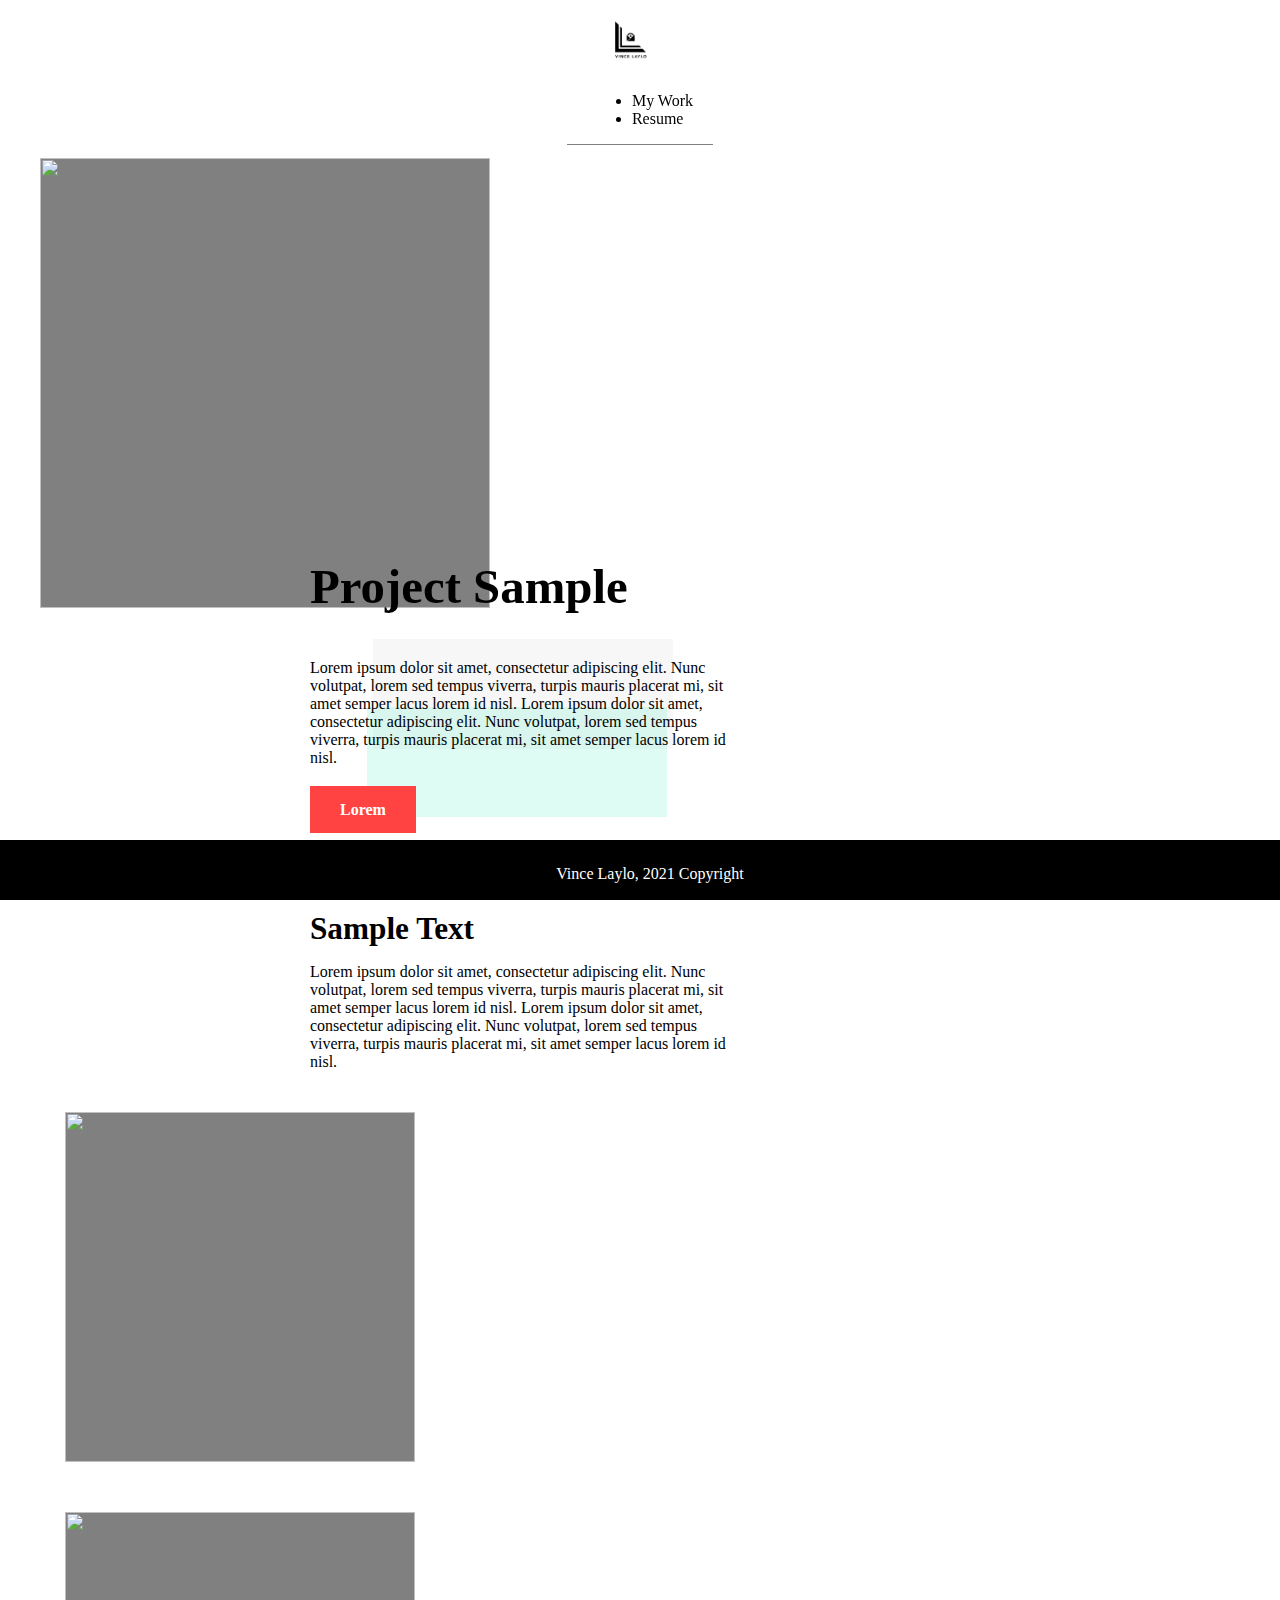
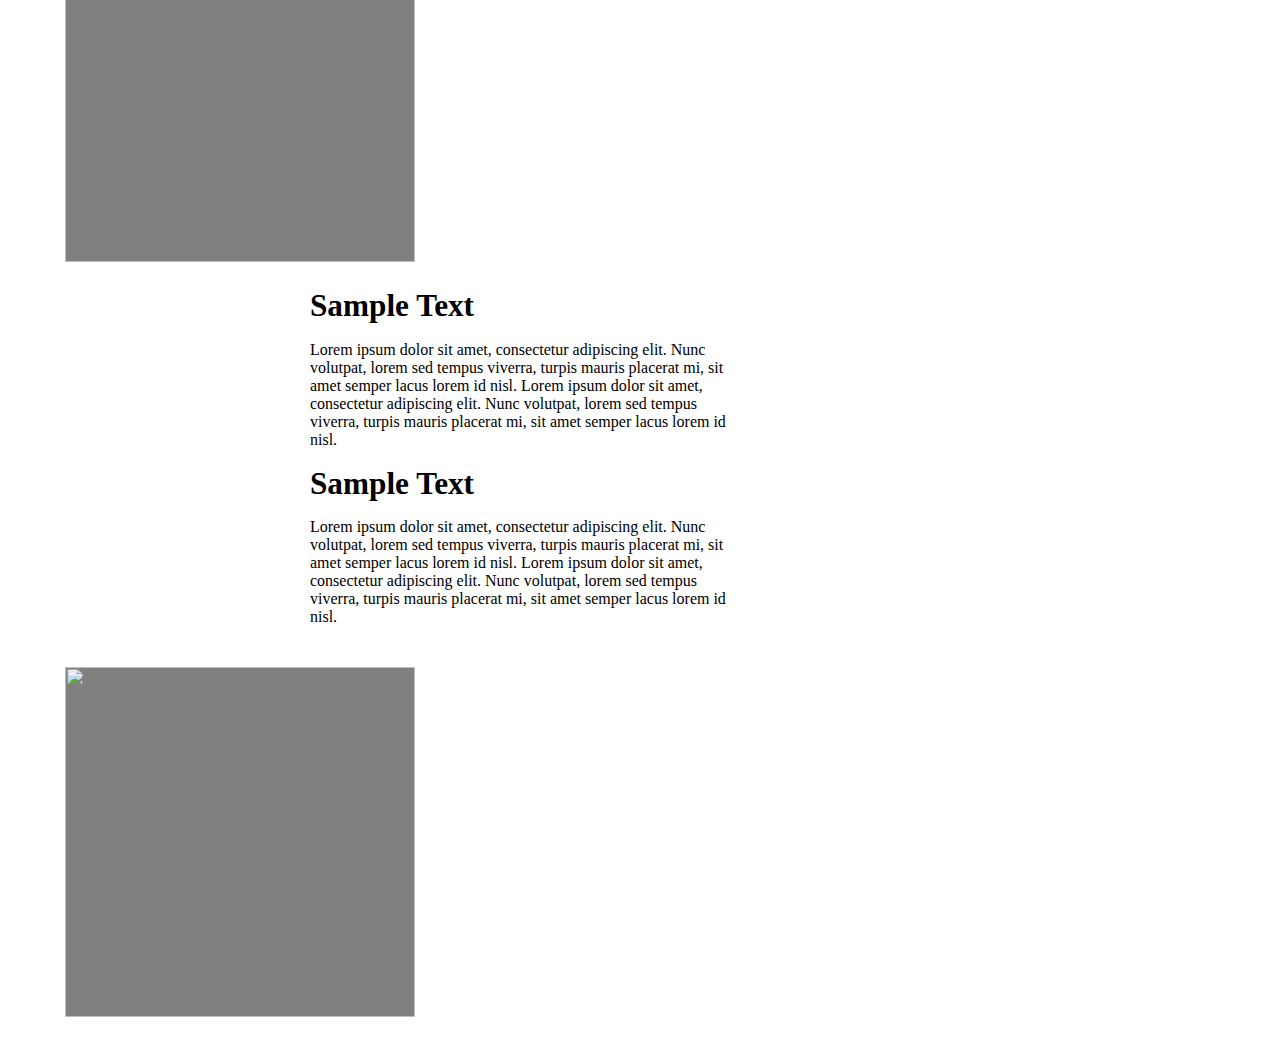
==== work.html @ e9a9c09b "first commit" ====
<!doctype html>
<html lang="en">
  <head>
    <link rel="icon" href="img\Group 19.png" type="image/x-icon"> 

    <link rel="stylesheet" href="css/style.css">
  	<title>Vince Laylo Type Hierarchy</title>
    <meta charset="utf-8">
    <meta name="viewport" content="width=device-width, initial-scale=1, shrink-to-fit=no">
    <meta name="description" content="Vince Laylo Portfolio" name="description">
    <link href="https://cdn.jsdelivr.net/npm/bootstrap@5.1.1/dist/css/bootstrap.min.css" rel="stylesheet" integrity="sha384-F3w7mX95PdgyTmZZMECAngseQB83DfGTowi0iMjiWaeVhAn4FJkqJByhZMI3AhiU" crossorigin="anonymous">
    <script src="https://cdn.jsdelivr.net/npm/bootstrap@5.1.1/dist/js/bootstrap.bundle.min.js" integrity="sha384-/bQdsTh/da6pkI1MST/rWKFNjaCP5gBSY4sEBT38Q/9RBh9AH40zEOg7Hlq2THRZ" crossorigin="anonymous"></script>
    <link href="https://cdn.jsdelivr.net/npm/bootstrap@5.1.3/dist/css/bootstrap.min.css" rel="stylesheet" integrity="sha384-1BmE4kWBq78iYhFldvKuhfTAU6auU8tT94WrHftjDbrCEXSU1oBoqyl2QvZ6jIW3" crossorigin="anonymous">
    <link rel="stylesheet" href="https://use.typekit.net/fyn1bsd.css">

  </head>
  <body>
    <!-- NAV a -->
    <div id="nav" class="container-fluid">
      <nav class="navbar navbar-expand-lg navbar-light">
        <a class="navbar-brand" href="index.html"><img id="logo" src="img\Group 9.png"></a>
        <!-- <button class="navbar-toggler" type="button" data-toggle="collapse" data-target="#navbarSupportedContent" aria-controls="navbarSupportedContent" aria-expanded="false" aria-label="Toggle navigation">
          <span class="navbar-toggler-icon"></span>
        </button> -->
      
        <div class="collapse navbar-collapse" id="navbarSupportedContent">
          <ul class="navbar-nav mr-auto">
              <li class="nav-item active">
                <a  href="index.html">My Work</a>
              </li>
              <li class="nav-item">
                <a href="#">Resume</a>
              </li>
          </ul>
        </div>
      </nav>
    </div>

      <!-- Nav end -->

      <div class="container project-hero" style="padding-top:150px !important">
        <div class="row">
          <div class="col portfolio">
            <img class="project-image" src="">
          </div>
          <div style="align-items: center; justify-content: center; display: flex;" class="col">
            <div class="container width-420">
              <h1>Project Sample</h1> <br>
              <p class="before-after">Lorem ipsum dolor sit amet, consectetur adipiscing elit. Nunc volutpat, lorem sed tempus viverra, turpis mauris placerat mi, sit amet semper lacus lorem id nisl. Lorem ipsum dolor sit amet, consectetur adipiscing elit. Nunc volutpat, lorem sed tempus viverra, turpis mauris placerat mi, sit amet semper lacus lorem id nisl. </p>
              <br><a href="#" class="btn btn-primary">Lorem</a>
            </div>
          </div>
        </div>
      </div>
      <br>
      <br>
      <br>
      <br>

<div class="spacer"></div>

<br>
      <div class="container">
        <div class="row">
          <div style="align-items: center; justify-content: center; display: flex;" class="col">
            <div class="container width-420">
              <h3>Sample Text</h3>
              <p>Lorem ipsum dolor sit amet, consectetur adipiscing elit. Nunc volutpat, lorem sed tempus viverra, turpis mauris placerat mi, sit amet semper lacus lorem id nisl. Lorem ipsum dolor sit amet, consectetur adipiscing elit. Nunc volutpat, lorem sed tempus viverra, turpis mauris placerat mi, sit amet semper lacus lorem id nisl. </p>
            </div>
          </div>
          <div class="col portfolio">
            <img class="sample-image" src="">
          </div>
        </div>
      </div>
      
      <div class="container">
        <div class="row">
          <div class="col portfolio">
            <img class="sample-image" src="">
          </div>
          <div style="align-items: center; justify-content: center; display: flex;" class="col">
            <div class="container width-420">
              <h3>Sample Text</h3> 
              <p>Lorem ipsum dolor sit amet, consectetur adipiscing elit. Nunc volutpat, lorem sed tempus viverra, turpis mauris placerat mi, sit amet semper lacus lorem id nisl. Lorem ipsum dolor sit amet, consectetur adipiscing elit. Nunc volutpat, lorem sed tempus viverra, turpis mauris placerat mi, sit amet semper lacus lorem id nisl. </p>
            </div>
          </div>
        </div>
      </div>

      <div class="container">
        <div class="row">
          <div style="align-items: center; justify-content: center; display: flex;" class="col">
            <div class="container width-420">
              <h3>Sample Text</h3> 
              <p>Lorem ipsum dolor sit amet, consectetur adipiscing elit. Nunc volutpat, lorem sed tempus viverra, turpis mauris placerat mi, sit amet semper lacus lorem id nisl. Lorem ipsum dolor sit amet, consectetur adipiscing elit. Nunc volutpat, lorem sed tempus viverra, turpis mauris placerat mi, sit amet semper lacus lorem id nisl. </p>
            </div>
          </div>
          <div class="col portfolio">
            <img class="sample-image" src="">
          </div>
        </div>
      </div>
  
      <footer class="footer">
        <p>Vince Laylo, 2021 Copyright</p>
      </footer>
  </body>


    
</html>
---- css/style.css ----
@import url('https://fonts.googleapis.com/css2?family=Montserrat:ital,wght@0,100;0,200;0,300;0,400;0,500;0,600;0,700;0,800;0,900;1,100;1,200;1,300;1,400;1,500;1,600;1,700;1,800;1,900&display=swap');
@import url('https://fonts.googleapis.com/css2?family=Lora:ital,wght@0,400;0,500;0,600;0,700;1,400;1,500;1,600;1,700&family=Montserrat:ital,wght@0,100;0,200;0,300;0,400;0,500;0,600;0,700;0,800;0,900;1,100;1,200;1,300;1,400;1,500;1,600;1,700;1,800;1,900&display=swap');
@import url('https://fonts.googleapis.com/css2?family=Raleway:ital,wght@0,100;0,200;0,300;0,400;0,500;0,600;0,700;0,800;0,900;1,100;1,200;1,300;1,400;1,500;1,600;1,700;1,800;1,900&display=swap');
@import url('https://fonts.googleapis.com/css2?family=Playfair+Display:ital,wght@0,400;0,500;0,600;0,700;0,800;0,900;1,400;1,500;1,600;1,700;1,800;1,900&family=Raleway:ital,wght@0,100;0,200;0,300;0,400;0,500;0,600;0,700;0,800;0,900;1,100;1,200;1,300;1,400;1,500;1,600;1,700;1,800;1,900&display=swap');
@import url('https://fonts.googleapis.com/css2?family=Open+Sans:ital,wght@0,300;0,500;0,600;0,700;0,800;1,300;1,500;1,600;1,700;1,800&family=Playfair+Display:ital,wght@0,400;0,500;0,600;0,700;0,800;0,900;1,400;1,500;1,600;1,700;1,800;1,900&family=Raleway:ital,wght@0,100;0,200;0,300;0,400;0,500;0,600;0,700;0,800;0,900;1,100;1,200;1,300;1,400;1,500;1,600;1,700;1,800;1,900&display=swap');

body {
  height: 100%;
  padding: 0 32px;
}



a {
  text-decoration: none;
  font-family: futura-pt;
}   

.btn {
  line-height: 1rem !important;
}

.btn-link{
  color: #FF4E00;
}


/*Type Hierarchy based on a Major Third*/  
h1, h2, h3, h4, h5
.h1, .h2, .h3, .h4, .h5 {
  margin-top: 0;
  margin-bottom: 0.5rem;
  font-weight: 700 !important;
  line-height: 1.2; 
  font-family: linotype-didot, serif !important;
}

h1, .h1 {
  font-size: 3.052rem; 
}
h2, .h2 {
  font-size: 2.441rem; 
}

h3, .h3 {
  font-size: 1.953rem; 
}

h4, .h4 {
  font-size: 1.563rem; 
}

h5, .h5 {
  font-size: 1.25rem;
  font-family: linotype-didot, serif !important;
 }
 
p {
	font-family: futura-pt, serif;
	font-size: 1rem;
}

a {
  color: #2fb0e3  !important;
  text-decoration: none !important;
}

h1, .h1, h2, .h2, h3, .h3, h4, .h4, h5, .h5 {
  font-weight: 600 !important;
}

.btn-primary{
  background-color:rgb(255, 66, 66) !important;
  color: white !important;
  border: none !important;
  padding: 15px 30px !important;
  border-radius: 0;
  font-weight: 600 !important;
  min-width: 160px;
  max-height: 48px;
}

.btn-primary:hover {
  background-color:rgb(192, 31, 31) !important;
  border: none !important; 
  padding: 15px 30px;
}

.btn-secondary {
  border-radius: 0;
  background: black;
  padding: 15px 30px;
  font-weight: 700;
}

.modelNote{
  font-size: 0.79em;
  text-align: left;
}

.container {
  width: 100%;
  max-width: 960px !important;
}

.navbar {
  background: secondary;
}

.bg-primary {
  background: white !important;
}

.card-img-top {
  height: 500px !important;
}


.navbar {
  border-bottom: 1px gray solid;
  margin-bottom: 50px;
}


footer {
  background: rgb(0, 0, 0);
  text-align: center;
  margin-top: 100px;
  padding: 10px;
  position: fixed;
  bottom: 0;
  width: 100%;
  max-height: 40px;
  line-height: 1rem;
  color: white;
  left: 0;
}

h1.mont-lora, h2.mont-lora, h3.mont-lora, h4.mont-lora, h5.mont-lora {
  font-family: "Montserrat", sans-serif !important ;
}
p.mont-lora, a.mont-lora {
font-family: "Lora", sans-serif !important;
font-weight: 400;
}




h1.raleway, h2.raleway, h3.raleway, h4.raleway, h5.raleway {
  font-family: "Raleway", sans-serif !important ;
  font-weight: 700 !important;
}
p.raleway, a.raleway {
  font-family: "Raleway", sans-serif !important;
  font-weight: 500;
  }
  
th {
  font-weight: unset !important;
}

h1.play-open, h2.play-open, h3.play-open, h4.play-open, h5.play-open {
  font-family: "Playfair Display", serif !important ;
  font-weight: 700 !important;
}

p.play-open, a.play-open {
  font-family: "Open Sans", sans-serif !important ;
}

h1.raleway {
	font-size: 1.802rem;
  
}

h2.raleway {
	font-size: 1.602rem;
}

h3.raleway{
	font-size: 1.424rem;
}

h4.raleway {
  font-size: 1.266rem;
}
h5.raleway  {
  font-size:  1.125rem;
}


.bold {
  font-weight: 600;
}


.raleway.bold {
  font-weight: 600;
}

h1.play-open {
	font-size: 4.209rem;
}

h2.play-open {
	font-size: 3.157rem;
}

h3.play-open{
	font-size: 2.369rem;
}

h4.play-open {
  font-size: 1.777rem;
}
h5.play-open  {
  font-size:  1.333rem;
}




.navbar-brand {
  color: black !important;
  transition: all 300ms;

}

.navbar-brand:hover {
  color: rgb(116, 116, 116) !important;
  transition: all 300ms;
}

.card-text {
  height: 50px !important;
}

.nav-item {
  margin-right: 20px;
}

.nav-item .active {
  font-weight: 700;
  color: rgb(255, 66, 66) !important;

}

.nav-item a {
  text-decoration: none !important;
  color: black !important;
  transition: all 300ms;

}


.nav-item a:hover {
  text-decoration: none !important;
  color: rgb(255, 66, 66) !important;
  transition: all 300ms;
}

.navbar-brand {
  margin-right: 50px !important;
}

.card-logo {
  display: block;
  margin: auto;
  margin-bottom: 44px;
}

.text-center {
  text-align: center;
}

.margin-bottom-50 {
  margin-bottom: 50px !important;
}

.col.portfolio {
  height:400px;
  width: 400px !important;
  display: grid;
  align-items: center;
  justify-items: center;
}

.navbar-expand-lg .navbar-collapse {
  flex-direction: row-reverse;

}


.portfolio-image {
  height: 350px;
  width: 350px;
  position: relative;
}

#project-1 {
  position: relative;
  background-color: lightgray;
  transition: all 300ms;
  display: grid;
  align-items: center;
  justify-items: center;
}

#project-1::before {
  content: " Project  ";
  color: black;
  font-family: linotype-didot, serif;
  font-size: 2rem;
  text-decoration: none !important;
  position: relative;
  transition: all 300ms;
  opacity: 0;
  margin: auto;
  top: 20px;
}

#project-1:hover::before {
  opacity: 1;
  transition: all 300ms;
  top: 70px;
}

.width-760 {
  max-width: 760px !important;
}

.width-420 {
  max-width: 420px !important;
}

#logo {
 height: 64px;
 width: auto;
 margin-left: 32px;
}

#nav {
  max-width: 1280px;
margin: auto;
position: fixed;
z-index: 50;
background: white;
height: 100px;
left: 50%;
transform: translateX(-50%);
}

.before-after {
  height: 100%;
  width: 100%;
  position: relative;
}

.before-after::before {
  content: "";
  height: 110px;
  width: 300px;
  background: rgb(247, 247, 247);
  position: absolute;
  z-index: -1;
  left: 15%;
  top: -20px;
}

.before-after::after {
  content: "";
  height: 110px;
  width: 300px;
  background: #83f2d644;
  position: absolute;
  z-index: -1;
  right: 15%;
  bottom: -50px;
}

.navbar-light .navbar-toggler {
  border: none !important;
  color: black !important;
}

.navbar-expand-lg .navbar-collapse {
  display: flex !important;
flex-basis: auto !important;
}

.project-image{
  height:450px;
  width: 450px; 
  background-color: gray;
}

.sample-image {
  height: 350px;
  width: 350px;
  background-color: gray;
}

.spacer {
  height: 1px;
  width: 100%;
  background-color: rgb(236, 236, 236);
}

@media (max-width: 992px) {
  .navbar-nav {
    flex-direction: row !important;
  }
  .navbar {
    border-bottom: none;
    margin-bottom: 50px;
    box-shadow: 0px 6px 10px rgb(235, 235, 235);
    border-radius: 0 0 10px 10px;
  }

  .container-fluid {
    padding: 0 !important;
  }

  body {
    padding: 0 24px;
  }
}

@media (max-width: 900px) {
  .project-image{
    height:350px;
    width: 350px; 
    background-color: gray;
  }
}

@media (max-width: 460px) {
  #logo {
    height: 32px;
    width: auto;
    margin-left: 24px;
   }
   .project-image{
    height:300px;
    width: 300px; 
    background-color: gray;
  }
}

@media (max-width: 375px) {
   .portfolio-image {
    height: 275px;
    width: 275px;
    position: relative;
  } 

  .project-image{
    height:250px;
    width: 250px; 
    background-color: gray;
  }
}
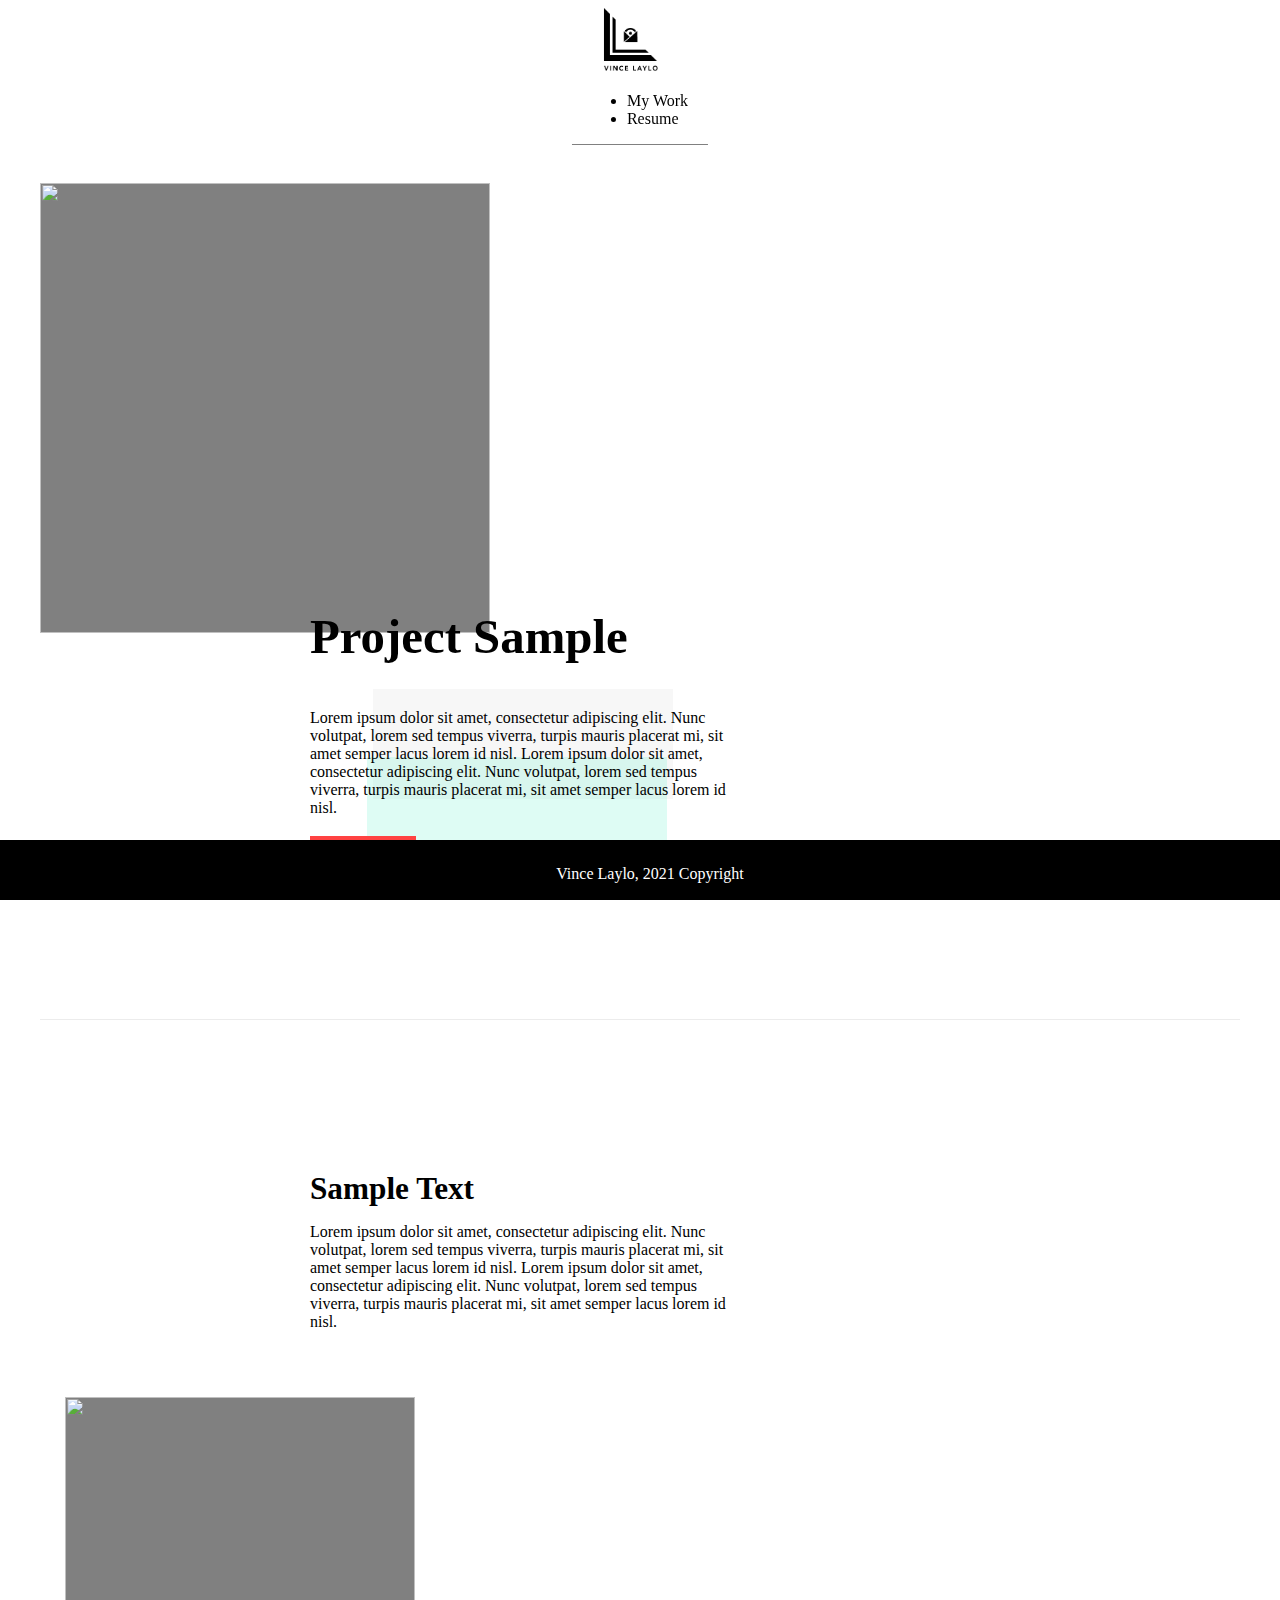
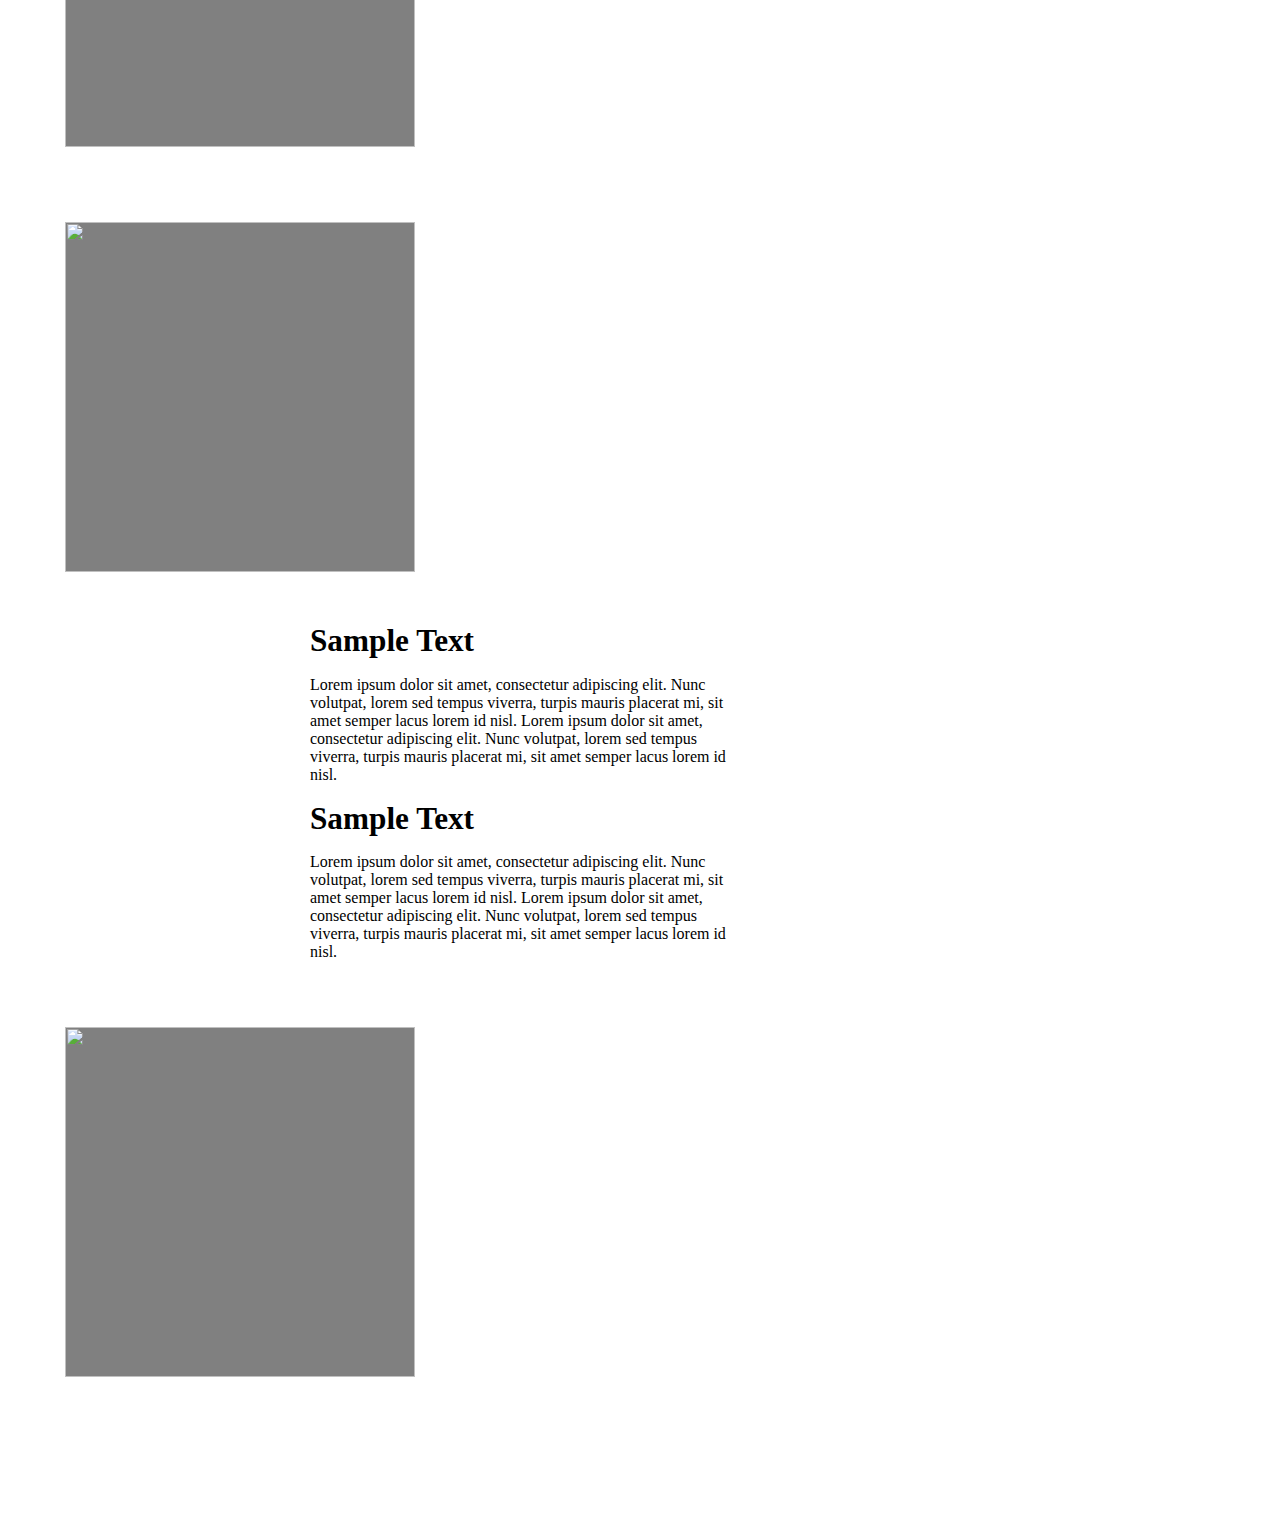
==== commit eb27b350: "a" ====
--- a/work.html
+++ b/work.html
@@ -4,7 +4,7 @@
     <link rel="icon" href="img\Group 19.png" type="image/x-icon"> 
 
     <link rel="stylesheet" href="css/style.css">
-  	<title>Vince Laylo Type Hierarchy</title>
+  	<title>Vince Laylo Home</title>
     <meta charset="utf-8">
     <meta name="viewport" content="width=device-width, initial-scale=1, shrink-to-fit=no">
     <meta name="description" content="Vince Laylo Portfolio" name="description">
@@ -12,13 +12,13 @@
     <script src="https://cdn.jsdelivr.net/npm/bootstrap@5.1.1/dist/js/bootstrap.bundle.min.js" integrity="sha384-/bQdsTh/da6pkI1MST/rWKFNjaCP5gBSY4sEBT38Q/9RBh9AH40zEOg7Hlq2THRZ" crossorigin="anonymous"></script>
     <link href="https://cdn.jsdelivr.net/npm/bootstrap@5.1.3/dist/css/bootstrap.min.css" rel="stylesheet" integrity="sha384-1BmE4kWBq78iYhFldvKuhfTAU6auU8tT94WrHftjDbrCEXSU1oBoqyl2QvZ6jIW3" crossorigin="anonymous">
     <link rel="stylesheet" href="https://use.typekit.net/fyn1bsd.css">
-
+    <script src="js\app.js"></script> 
   </head>
   <body>
     <!-- NAV a -->
     <div id="nav" class="container-fluid">
       <nav class="navbar navbar-expand-lg navbar-light">
-        <a class="navbar-brand" href="index.html"><img id="logo" src="img\Group 9.png"></a>
+        <a class="navbar-brand" href="index.html"><img id="logo" src="img\logo.png"></a>
         <!-- <button class="navbar-toggler" type="button" data-toggle="collapse" data-target="#navbarSupportedContent" aria-controls="navbarSupportedContent" aria-expanded="false" aria-label="Toggle navigation">
           <span class="navbar-toggler-icon"></span>
         </button> -->
@@ -52,14 +52,8 @@
           </div>
         </div>
       </div>
-      <br>
-      <br>
-      <br>
-      <br>
-
 <div class="spacer"></div>
 
-<br>
       <div class="container">
         <div class="row">
           <div style="align-items: center; justify-content: center; display: flex;" class="col">
@@ -75,7 +69,7 @@
       </div>
       
       <div class="container">
-        <div class="row">
+        <div class="row reverse">
           <div class="col portfolio">
             <img class="sample-image" src="">
           </div>
--- a/css/style.css
+++ b/css/style.css
@@ -7,6 +7,7 @@
 body {
   height: 100%;
   padding: 0 32px;
+  padding-bottom: 100px !important;
 }
 
 
@@ -284,6 +285,8 @@
   display: grid;
   align-items: center;
   justify-items: center;
+  margin-bottom: 25px;
+  margin-top: 25px;
 }
 
 .navbar-expand-lg .navbar-collapse {
@@ -405,7 +408,10 @@
   height: 1px;
   width: 100%;
   background-color: rgb(236, 236, 236);
-}
+  margin: 150px 0;
+}
+
+
 
 @media (max-width: 992px) {
   .navbar-nav {
@@ -432,6 +438,24 @@
     height:350px;
     width: 350px; 
     background-color: gray;
+  }
+
+  .spacer {
+    margin: 75px 0;
+  }
+  .row.work {
+    display: block;
+  }
+}
+
+@media screen and (max-width: 600px) {
+  .reverse {
+    flex-direction: column-reverse;
+  align-content: center;
+  justify-content: center;
+  align-items: center;
+  margin-top: 30px !important;
+margin-bottom: 40px;
   }
 }
 
@@ -446,18 +470,62 @@
     width: 300px; 
     background-color: gray;
   }
-}
-
-@media (max-width: 375px) {
+
+  .sample-image {
+    height:250px;
+    width: 250px;
+  }
+
+  .reverse {
+  margin-top: 20px !important;
+margin-bottom: 30px;
+  }
+}
+
+@media (max-width: 430px) {
    .portfolio-image {
     height: 275px;
     width: 275px;
     position: relative;
   } 
-
+  .col.portfolio {
+    height: 350px;
+  }
   .project-image{
     height:250px;
     width: 250px; 
     background-color: gray;
   }
+}
+
+@media (max-width: 360px) {
+  .portfolio-image {
+   height: 250px;
+   width: 250px;
+   position: relative;
+ } 
+ .col.portfolio {
+   height: 300px;
+ }
+ .project-image{
+   height:200px;
+   width: 200px; 
+   background-color: gray;
+ }
+}
+
+@media (max-width: 320px) {
+  .portfolio-image {
+   height: 200px;
+   width: 200px;
+   position: relative;
+ } 
+ .col.portfolio {
+   height: 250px;
+ }
+ .project-image{
+   height:150px;
+   width: 150px; 
+   background-color: gray;
+ }
 }